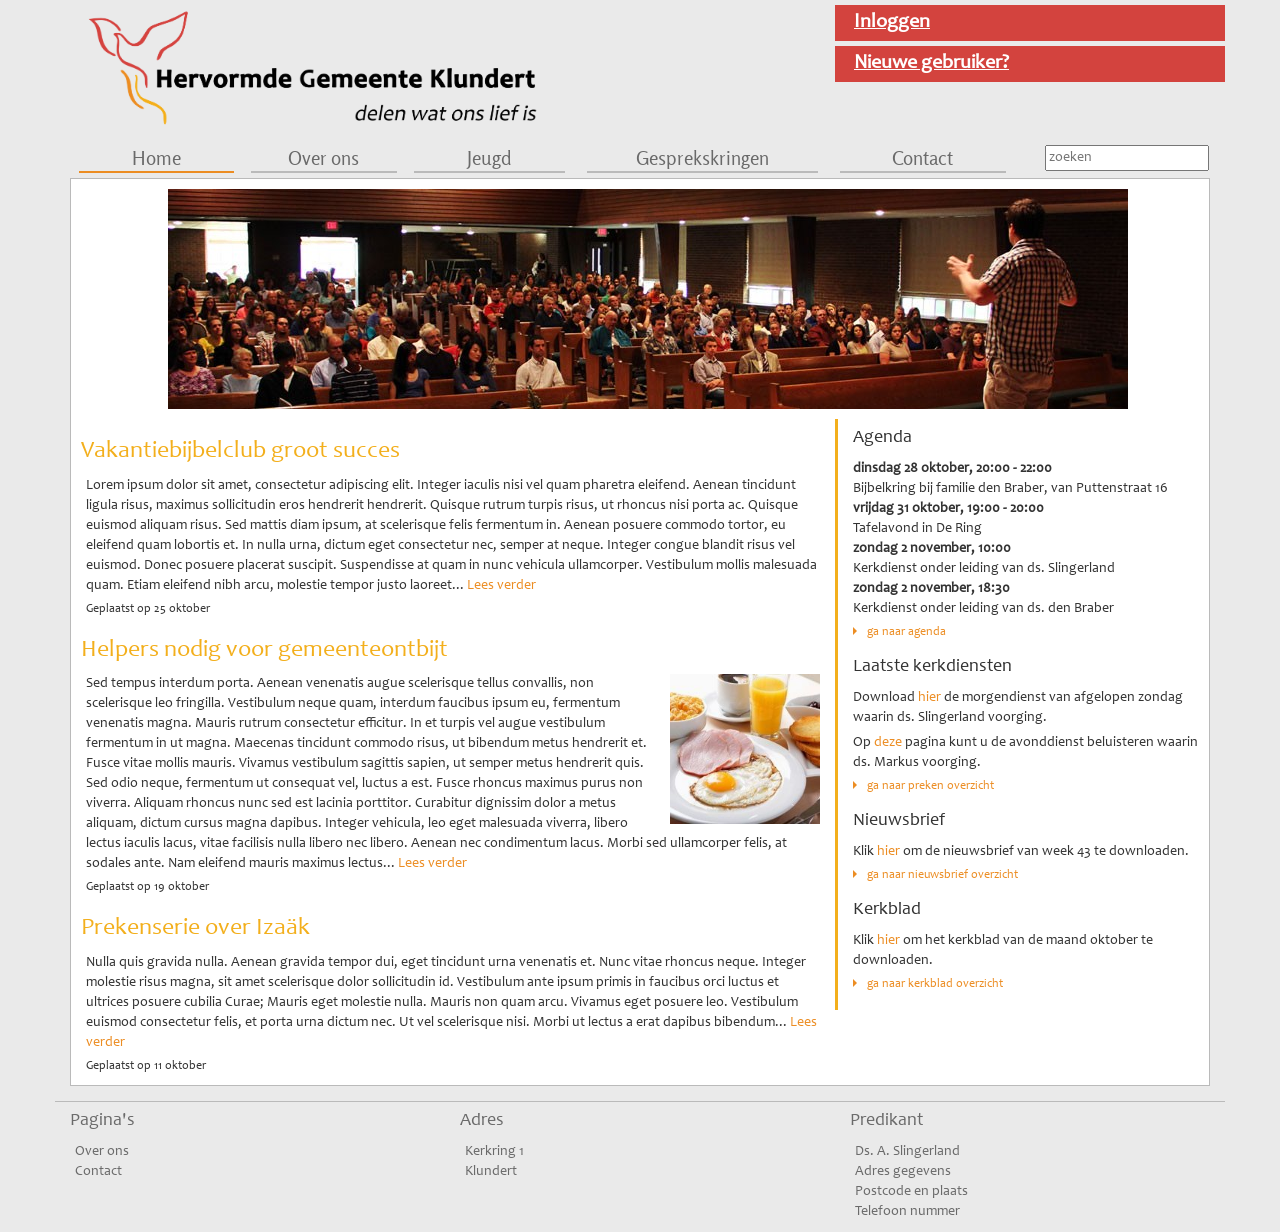
==== licht_ga_naar_var1.html @ 5e1ee801 "added fancy triangle in front of 'go-to' links" ====
<DOCTYPE HTML>
<html>

<head>
	<link href='css/bootstrap.min.css' rel='stylesheet' type='text/css' />
	<link href='css/licht_ga_naar_var1.css' rel='stylesheet' type='text/css' />
	<script type='text/javascript' src='js/jquery-1.11.1.min.js'></script>
	<meta name="viewport" content="width=device-width, initial-scale=1">

	<!-- hover over menu script --->
	<script type='text/javascript'>
		$(document).ready(function() {
			$("#kl-menu-ul li").hover(
				//handler in				
				function(){
					if(!$(this).find(".kl-menu-line").hasClass("kl-menu-line-active"))
					{
						$(this).find(".kl-menu-line").addClass("kl-menu-line-active").removeClass("kl-menu-line");
					}
				},
				//handler out
				function()
				{
					$(this).find(".kl-menu-line-active").removeClass("kl-menu-line-active").addClass("kl-menu-line");
				});
		
		});
	
	</script>

</head>



<body>
	<div class='container'>
		<!-- HEADER WITH LOGO AND LOGIN -->
		<div class='row'>
			<div class='col-md-6'>
				<img src='img/logo_met_slogan_PNG.png' alt='logo Hervormde Kerk Klundert' width='500' />
			</div>
			<div class='col-md-4 col-md-offset-2'>
				<div class='row kl-top-header-button'>
					<div class='col-sm-12'>
						<a href='#'>Inloggen</a>
					</div>
				</div>
				<div class='row kl-top-header-button'>
					<div class='col-sm-12'>
						<a href='#'>Nieuwe gebruiker?</a>
					</div>
				</div>
			</div>
		</div>
		
		<!-- NAVIGATION -->
		<div class='row' id='kl-menu'>
			<div class='col-md-10'>
				<ul class='nav nav-justified' id='kl-menu-ul'>
					<li>
						<a href='#'>Home</a>
						<div class='kl-menu-line-current'></div>
					</li>
					<li>
						<a href='#'>Over ons</a>
						<div class='kl-menu-line'></div>
					</li>
					<li>
						<a href='#'>Jeugd</a>
						<div class='kl-menu-line'></div>
						</li>
					<li>
						<a href='#'>Gesprekskringen</a>
						<div class='kl-menu-line'></div>
					</li>
					<li>
						<a href='#'>Contact</a>
						<div class='kl-menu-line'></div>
					</li>
				</ul>
			</div>
			<div class='col-md-2'>
				<input type='text' placeholder='zoeken' name='search' />
			</div>
		</div>
		
		<div id='kl-content-container'>
			<div class='row'>
				<div class='col-md-10 col-md-offset-1' id='image-column'>
					<img src="img/header.jpg" alt='preacher' />				
				</div>
			</div>
		
			<!-- main content -->
			<div class='row' id='kl-main-content'>
		
			
			
				<!-- CONTENT -->
				<div class='col-md-8'>
					<div class='kl-post'>
						<h3><a href='#'>Vakantiebijbelclub groot succes</a></h3>
						<p class='kl-content'>Lorem ipsum dolor sit amet, consectetur adipiscing elit. Integer iaculis nisi vel quam pharetra eleifend. Aenean tincidunt ligula risus, maximus sollicitudin eros hendrerit hendrerit. Quisque rutrum turpis risus, ut rhoncus nisi porta ac. Quisque euismod aliquam risus. Sed mattis diam ipsum, at scelerisque felis fermentum in. Aenean posuere commodo tortor, eu eleifend quam lobortis et. In nulla urna, dictum eget consectetur nec, semper at neque. Integer congue blandit risus vel euismod. Donec posuere placerat suscipit. Suspendisse at quam in nunc vehicula ullamcorper. Vestibulum mollis malesuada quam. Etiam eleifend nibh arcu, molestie tempor justo laoreet... <a href='#'>Lees verder</a></p>
						<p class='kl-placing-date'>Geplaatst op 25 oktober</p>
					</div>
					
					<div class='kl-post'>
						<h3><a href='#'>Helpers nodig voor gemeenteontbijt</a></h3>
						<img src='img/post-image-ontbijt.jpg' alt='ontbijt' width='150' height='150' />
						<p class='kl-content'>Sed tempus interdum porta. Aenean venenatis augue scelerisque tellus convallis, non scelerisque leo fringilla. Vestibulum neque quam, interdum faucibus ipsum eu, fermentum venenatis magna. Mauris rutrum consectetur efficitur. In et turpis vel augue vestibulum fermentum in ut magna. Maecenas tincidunt commodo risus, ut bibendum metus hendrerit et. Fusce vitae mollis mauris. Vivamus vestibulum sagittis sapien, ut semper metus hendrerit quis. Sed odio neque, fermentum ut consequat vel, luctus a est. Fusce rhoncus maximus purus non viverra. Aliquam rhoncus nunc sed est lacinia porttitor. Curabitur dignissim dolor a metus aliquam, dictum cursus magna dapibus. Integer vehicula, leo eget malesuada viverra, libero lectus iaculis lacus, vitae facilisis nulla libero nec libero. Aenean nec condimentum lacus. Morbi sed ullamcorper felis, at sodales ante. Nam eleifend mauris maximus lectus... <a href='#'>Lees verder</a></p>
						<p class='kl-placing-date'>Geplaatst op 19 oktober</p>	
					</div>
					
					<div class='kl-post'>
						<h3><a href='#'>Prekenserie over Iza&auml;k</a></h3>
						<p class='kl-content'>Nulla quis gravida nulla. Aenean gravida tempor dui, eget tincidunt urna venenatis et. Nunc vitae rhoncus neque. Integer molestie risus magna, sit amet scelerisque dolor sollicitudin id. Vestibulum ante ipsum primis in faucibus orci luctus et ultrices posuere cubilia Curae; Mauris eget molestie nulla. Mauris non quam arcu. Vivamus eget posuere leo. Vestibulum euismod consectetur felis, et porta urna dictum nec. Ut vel scelerisque nisi. Morbi ut lectus a erat dapibus bibendum... <a href='#'>Lees verder</a></p>
						<p class='kl-placing-date'>Geplaatst op 11 oktober</p>	
					</div>
				</div>
			
				<!-- SIDEBAR -->
				<div class='col-md-4' id='kl-sidebar'>
					<h4>Agenda</h4>
					<dl>
						<dt>dinsdag 28 oktober, 20:00 - 22:00</dt>
						<dd>Bijbelkring bij familie den Braber, van Puttenstraat 16</dd>
						<dt>vrijdag 31 oktober, 19:00 - 20:00</dt>
						<dd>Tafelavond in De Ring</dd>
						<dt>zondag 2 november, 10:00</dt>
						<dd>Kerkdienst onder leiding van ds. Slingerland</dd>
						<dt>zondag 2 november, 18:30</dt>
						<dd>Kerkdienst onder leiding van ds. den Braber</dd>
					</dl>
					<div class='kl-go-to-div'><a href='#'><div class='arrow-right'></div><div class='kl-go-to-sidebar'>ga naar agenda</div></a></div>
				
					<h4>Laatste kerkdiensten</h4>
					<p>Download <a href='#'>hier</a> de morgendienst van afgelopen zondag waarin ds. Slingerland voorging.</p>
					<p>Op <a href='#'>deze</a> pagina kunt u de avonddienst beluisteren waarin ds. Markus voorging.</p>
					<div class='kl-go-to-div'><a href='#'><div class='arrow-right'></div><div class='kl-go-to-sidebar'>ga naar preken overzicht</div></a></div>
					
					<h4>Nieuwsbrief</h4>
					<p>Klik <a href='#'>hier</a> om de nieuwsbrief van week 43 te downloaden.</p>
					<div class='kl-go-to-div'><a href='#'><div class='arrow-right'></div><div class='kl-go-to-sidebar'>ga naar nieuwsbrief overzicht</div></a></div>
					
					<h4>Kerkblad</h4>
					<p>Klik <a href='#'>hier</a> om het kerkblad van de maand oktober te downloaden.</p>
					<div class='kl-go-to-div'><a href='#'><div class='arrow-right'></div><div class='kl-go-to-sidebar'>ga naar kerkblad overzicht</div></a></div>
					
				</div>
		
			</div>
		
		</div>
		
		<!-- FOOTER -->
		<div class='row' id='kl-footer'>
			<div class='col-md-4'>
				<h4>Pagina's</h4>
				<ul>	
					<li>Over ons</li>
					<li>Contact</li>
				</ul>
			</div>
			
			<div class='col-md-4'>
				<h4>Adres</h4>
				<ul>
					<li>Kerkring 1</li>
					<li>Klundert</li>
				</ul>
			</div>
			
			<div class='col-md-4'>
				<h4>Predikant</h4>
				<ul>
					<li>Ds. A. Slingerland</li>
					<li>Adres gegevens</li>
					<li>Postcode en plaats</li>
					<li>Telefoon nummer</li>
				</ul>
			</div>
		</div>
	
	</div>

</body>

</html>
---- css/licht_ga_naar_var1.css ----
/*** NHKERKKLUNDERT COLORS:

Rood: #d3433e
Oranje: #ec8d23
Geel: #f3af1c

**/

/** VERANDERD TOV licht.css
- praktisch alles met sidebar-go-to
- in html: verandering plaatsing div's daar
**/

@font-face {
	font-family: Candara;
	src: url("../fonts/Candara.ttf");
}

@font-face {
	font-family: Rosario;
	src: url("../fonts/Rosario-Regular.ttf");
}

body {
	font-family: Candara;
	background-color: #eaeaea; /*534D4B, #6B6B6B, 6D564C, 932F2B, B93B37*/ /*eaeaea*/
}

/*** TOP HEADER ***/
.kl-top-header-button {
	background-color: #d3433e;
	color: #FFF;
	font-size: 1.4em;
	font-weight: bold;
	margin-top: 5px;
	padding: 4px 0px 4px 4px;
}

.kl-top-header-button a {
	color: #FFF;
	text-decoration: underline;
}

/*** MENU ***/
#kl-menu {
	margin-top: 15px;
	padding-bottom: 5px;
}

#kl-menu-ul {
	
}

#kl-menu-ul li {
	text-align: center;
	font-weight: 400;
	font-size: 14pt;
	color: #4a4a4a;
	font-family: Rosario;
}

/*#kl-menu-ul li {
	text-align: center;
	background-color: 
	font-weight: 400;
	font-size: 14pt;
	color: #FFF;
	font-family: Rosario;
}*/

#kl-menu-ul li a {
	padding: 0px;
	color: #6a6a6a;
}

#kl-menu-ul li a:hover {
	color: #6a6a6a;
	background-color: inherit;
}

.kl-menu-line {
	background-color: #BABABA;
	width: 90%;
	height: 2px;
	margin-left: 5%;
	margin-right: 5%;
	margin-top: 0px;
}

.kl-menu-line-active {
	background-color: #ec8d23;
	width: 90%;
	height: 2px;
	margin-left: 5%;
	margin-right: 5%;
	margin-top: 0px;
}

.kl-menu-line-current {
	background-color: #ec8d23;
	width: 90%;
	height: 2px;
	margin-left: 5%;
	margin-right: 5%;
	margin-top: 0px;
}

/*** END MENU ***/

/*** CONTENT CONTAINER ***/
#kl-content-container {
	background-color: #fff;
	border: 1px solid #BABABA;
}

/*** image column ***/
#image-column {
	height: 220px;
	margin-top: 10px;
	margin-bottom: 10px;
}

/**** MAIN CONTENT ***/
#kl-main-content {
	padding-bottom: 10px;
}

#kl-main-content h3, #kl-main-content h3 > a {
	color: #f3af1c;
}

#kl-main-content a {
	color: #ec8d23;
}

.kl-post {
	padding-left: 10px;
}

.kl-post > .kl-content {
	padding-left: 5px;
}

.kl-post > img {
	float: right;
	margin-left: 10px;
}

.kl-placing-date {
	font-size: 9pt;
	/*float: left;*/
	padding-top: 0px;
	padding-bottom: 0px; 
	padding-left: 5px; 
	margin-top: -5px;
	margin-bottom: 0px;
}

.kl-post a {
	color: #ec8d23;
}


/*** SIDE BAR ****/
#kl-sidebar {
	border-left: 3px solid #f3af1c;

}

#kl-sidebar a {
	color: #ec8d23;
}

#kl-sidebar > dl, #kl-sidebar > p {
    margin-bottom: 5px;
}

.kl-go-to-sidebar {
	color: #ec8d23;
	text-align: left;
	font-size: 9pt;
	padding-left: 10px;
	display: inline;
	padding-top: 0px;
}

.arrow-right {
	display: inline-block;
	margin-top: 3px;
    width: 0; 
	height: 0; 
	border-top: 4px solid transparent;
	border-bottom: 4px solid transparent;
	
	border-left: 4px solid #ec8d23;
}

.kl-go-to-div {
    margin-bottom: 17px;
}

/*** FOOTER ***/
#kl-footer {
	border-top: 1px solid #BABABA;
	background-color: inherit;
	margin-top: 15px;
	color: #6a6a6a;
}

#kl-footer ul {
	list-style-type: none;
	padding-left: 0px;
}

#kl-footer ul li {
	margin-left: 5px;
	padding-left: 0px;
}
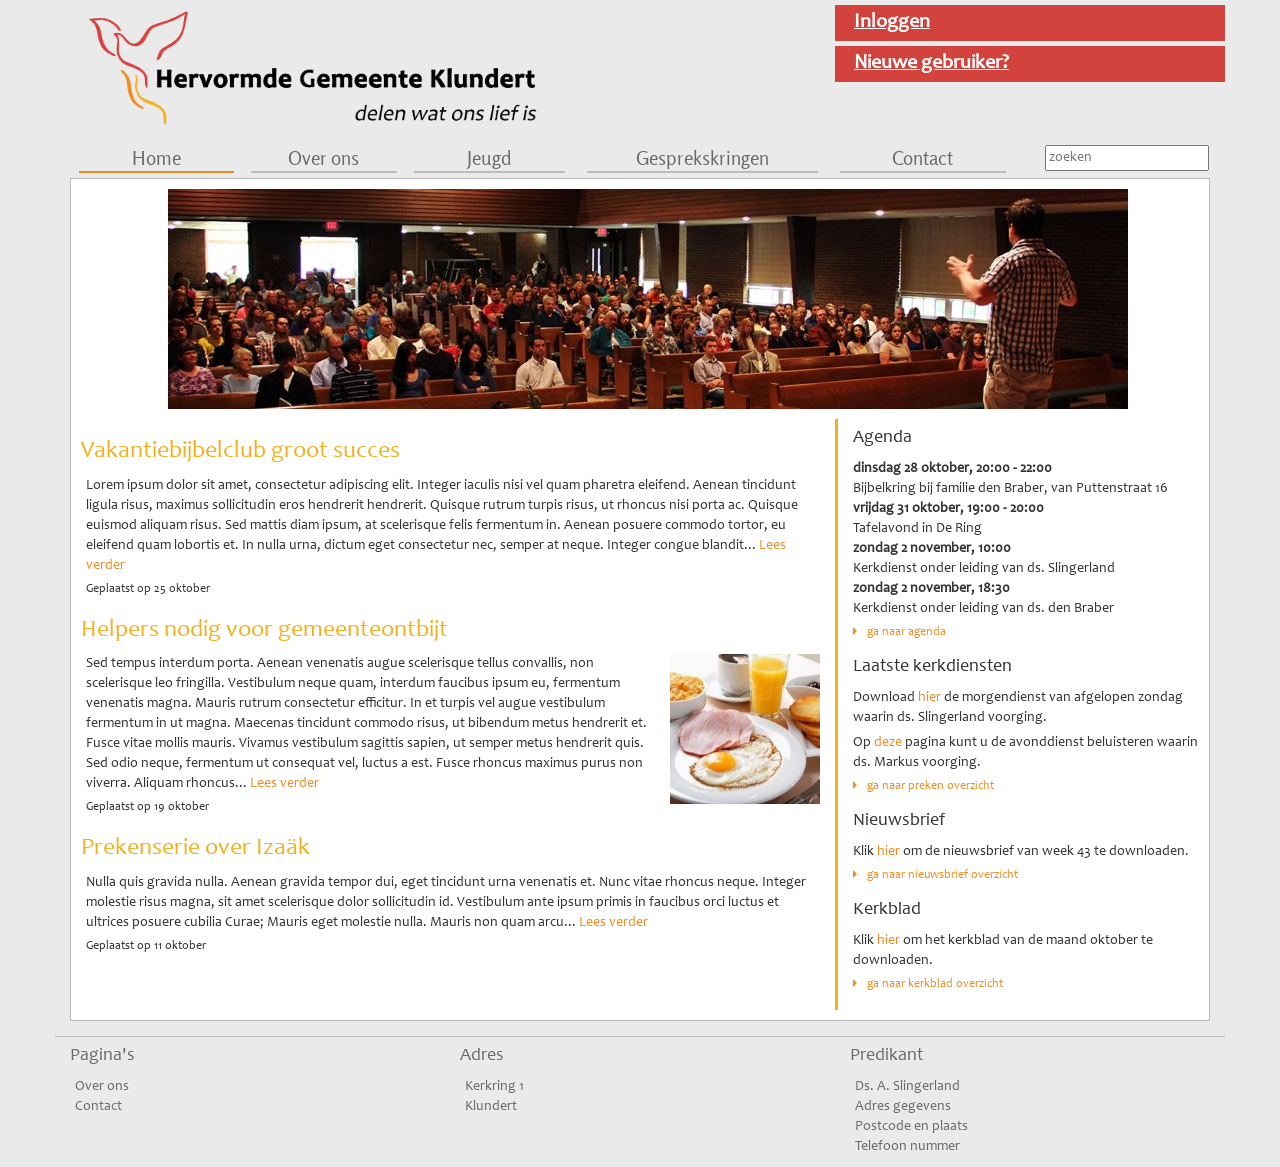
==== commit 9d3ae559: "reduced amount of text" ====
--- a/licht_ga_naar_var1.html
+++ b/licht_ga_naar_var1.html
@@ -100,20 +100,20 @@
 				<div class='col-md-8'>
 					<div class='kl-post'>
 						<h3><a href='#'>Vakantiebijbelclub groot succes</a></h3>
-						<p class='kl-content'>Lorem ipsum dolor sit amet, consectetur adipiscing elit. Integer iaculis nisi vel quam pharetra eleifend. Aenean tincidunt ligula risus, maximus sollicitudin eros hendrerit hendrerit. Quisque rutrum turpis risus, ut rhoncus nisi porta ac. Quisque euismod aliquam risus. Sed mattis diam ipsum, at scelerisque felis fermentum in. Aenean posuere commodo tortor, eu eleifend quam lobortis et. In nulla urna, dictum eget consectetur nec, semper at neque. Integer congue blandit risus vel euismod. Donec posuere placerat suscipit. Suspendisse at quam in nunc vehicula ullamcorper. Vestibulum mollis malesuada quam. Etiam eleifend nibh arcu, molestie tempor justo laoreet... <a href='#'>Lees verder</a></p>
+						<p class='kl-content'>Lorem ipsum dolor sit amet, consectetur adipiscing elit. Integer iaculis nisi vel quam pharetra eleifend. Aenean tincidunt ligula risus, maximus sollicitudin eros hendrerit hendrerit. Quisque rutrum turpis risus, ut rhoncus nisi porta ac. Quisque euismod aliquam risus. Sed mattis diam ipsum, at scelerisque felis fermentum in. Aenean posuere commodo tortor, eu eleifend quam lobortis et. In nulla urna, dictum eget consectetur nec, semper at neque. Integer congue blandit... <a href='#'>Lees verder</a></p>
 						<p class='kl-placing-date'>Geplaatst op 25 oktober</p>
 					</div>
 					
 					<div class='kl-post'>
 						<h3><a href='#'>Helpers nodig voor gemeenteontbijt</a></h3>
 						<img src='img/post-image-ontbijt.jpg' alt='ontbijt' width='150' height='150' />
-						<p class='kl-content'>Sed tempus interdum porta. Aenean venenatis augue scelerisque tellus convallis, non scelerisque leo fringilla. Vestibulum neque quam, interdum faucibus ipsum eu, fermentum venenatis magna. Mauris rutrum consectetur efficitur. In et turpis vel augue vestibulum fermentum in ut magna. Maecenas tincidunt commodo risus, ut bibendum metus hendrerit et. Fusce vitae mollis mauris. Vivamus vestibulum sagittis sapien, ut semper metus hendrerit quis. Sed odio neque, fermentum ut consequat vel, luctus a est. Fusce rhoncus maximus purus non viverra. Aliquam rhoncus nunc sed est lacinia porttitor. Curabitur dignissim dolor a metus aliquam, dictum cursus magna dapibus. Integer vehicula, leo eget malesuada viverra, libero lectus iaculis lacus, vitae facilisis nulla libero nec libero. Aenean nec condimentum lacus. Morbi sed ullamcorper felis, at sodales ante. Nam eleifend mauris maximus lectus... <a href='#'>Lees verder</a></p>
+						<p class='kl-content'>Sed tempus interdum porta. Aenean venenatis augue scelerisque tellus convallis, non scelerisque leo fringilla. Vestibulum neque quam, interdum faucibus ipsum eu, fermentum venenatis magna. Mauris rutrum consectetur efficitur. In et turpis vel augue vestibulum fermentum in ut magna. Maecenas tincidunt commodo risus, ut bibendum metus hendrerit et. Fusce vitae mollis mauris. Vivamus vestibulum sagittis sapien, ut semper metus hendrerit quis. Sed odio neque, fermentum ut consequat vel, luctus a est. Fusce rhoncus maximus purus non viverra. Aliquam rhoncus... <a href='#'>Lees verder</a></p>
 						<p class='kl-placing-date'>Geplaatst op 19 oktober</p>	
 					</div>
 					
 					<div class='kl-post'>
 						<h3><a href='#'>Prekenserie over Iza&auml;k</a></h3>
-						<p class='kl-content'>Nulla quis gravida nulla. Aenean gravida tempor dui, eget tincidunt urna venenatis et. Nunc vitae rhoncus neque. Integer molestie risus magna, sit amet scelerisque dolor sollicitudin id. Vestibulum ante ipsum primis in faucibus orci luctus et ultrices posuere cubilia Curae; Mauris eget molestie nulla. Mauris non quam arcu. Vivamus eget posuere leo. Vestibulum euismod consectetur felis, et porta urna dictum nec. Ut vel scelerisque nisi. Morbi ut lectus a erat dapibus bibendum... <a href='#'>Lees verder</a></p>
+						<p class='kl-content'>Nulla quis gravida nulla. Aenean gravida tempor dui, eget tincidunt urna venenatis et. Nunc vitae rhoncus neque. Integer molestie risus magna, sit amet scelerisque dolor sollicitudin id. Vestibulum ante ipsum primis in faucibus orci luctus et ultrices posuere cubilia Curae; Mauris eget molestie nulla. Mauris non quam arcu... <a href='#'>Lees verder</a></p>
 						<p class='kl-placing-date'>Geplaatst op 11 oktober</p>	
 					</div>
 				</div>
--- a/css/licht_ga_naar_var1.css
+++ b/css/licht_ga_naar_var1.css
@@ -55,18 +55,10 @@
 	text-align: center;
 	font-weight: 400;
 	font-size: 14pt;
-	color: #4a4a4a;
+	color: #6a6a6a;
 	font-family: Rosario;
-}
-
-/*#kl-menu-ul li {
-	text-align: center;
-	background-color: 
-	font-weight: 400;
-	font-size: 14pt;
-	color: #FFF;
-	font-family: Rosario;
-}*/
+    background-color: #eaeaea;
+}
 
 #kl-menu-ul li a {
 	padding: 0px;
@@ -75,6 +67,11 @@
 
 #kl-menu-ul li a:hover {
 	color: #6a6a6a;
+	background-color: inherit;
+}
+
+#kl-menu-ul li a:visited {
+    color: #6a6a6a;
 	background-color: inherit;
 }
 
